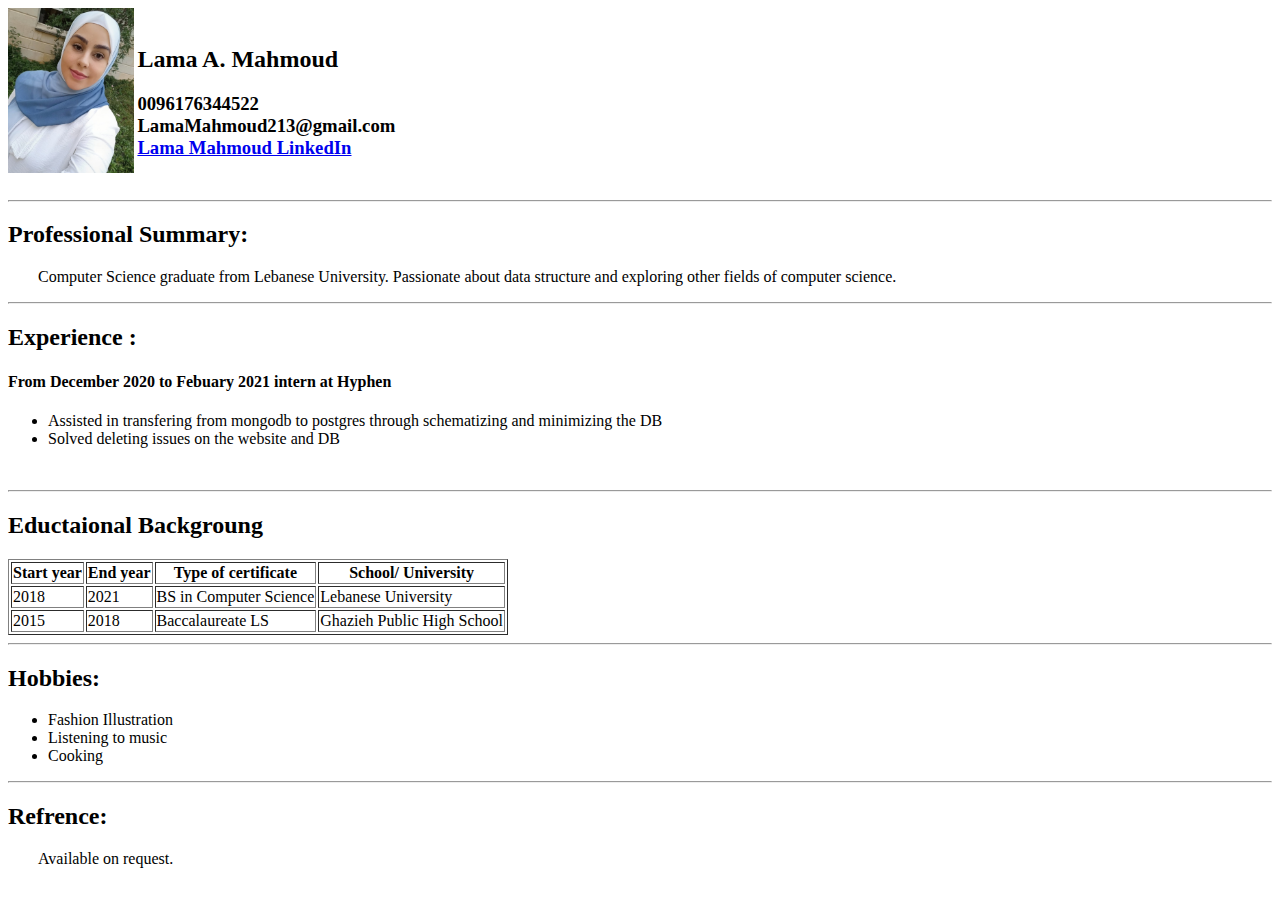
==== Lama Mahmoud  Resume .html @ c68def4e "adding html file" ====
<html>
	<title>Lama Mahmoud Resume </title>
	
	<body margin ="15">
		<div>
			<img src="Lama Mahmoud.jpg" align ="Left" width="10%" font-size="40">
			<p>
			<br>
			<h2>	Lama A. Mahmoud  			</h2>
			<h3>	0096176344522  				<br>
					LamaMahmoud213@gmail.com	<br>
					<a href="https://www.linkedin.com/in/lama-mahmoud-0964521b9"> Lama Mahmoud LinkedIn</a> <br><br>
			</h3></p>
			
			<hr> 
		</div>
		
		<div>
			<h2> Professional Summary:</h2>
			<p style="text-indent: 30px"> Computer Science graduate from Lebanese University.
			Passionate about data structure and exploring other fields of computer science.
				<br>
				<hr>
		</div>

		<div>
			<h2>Experience :</h2>
			<h4>From December 2020 to Febuary 2021   intern at Hyphen </h4>
			<ul> 
			<li>Assisted in transfering from mongodb to postgres through schematizing and minimizing the DB
			<li>Solved deleting issues on the website and DB </ul>
				<br>
				<hr>
		</div>
		
		

		<div>
		<h2> Eductaional Backgroung</h2>
		<table border="1" padding="0">
			<tr>
				<th>Start year</th>
				<th>End year</th>
				<th>Type of certificate</th>
				<th>School/ University</th>
			</tr>
			<tr>
				<td>2018</td>
				<td>2021</td>
				<td>BS in Computer Science</td>
				<td>Lebanese University</td>
			</tr>
			<tr>
				<td>2015</td>
				<td>2018</td>
				<td>Baccalaureate LS</td>
				<td>Ghazieh Public High School</td>
			</tr>
			
		</table>
		<hr>
		</div>
		
		<div>
			<h2> Hobbies:</h2>
			<ul>
			<li>Fashion Illustration</li>
			<li>Listening to music</li>
			<li>Cooking</li>
			</ul>
			<hr>
		</div>
		
		<div>
			<h2> Refrence:</h2>
			<p style="text-indent: 30px"> Available on request.
		</div>
	</body>
	
</html>
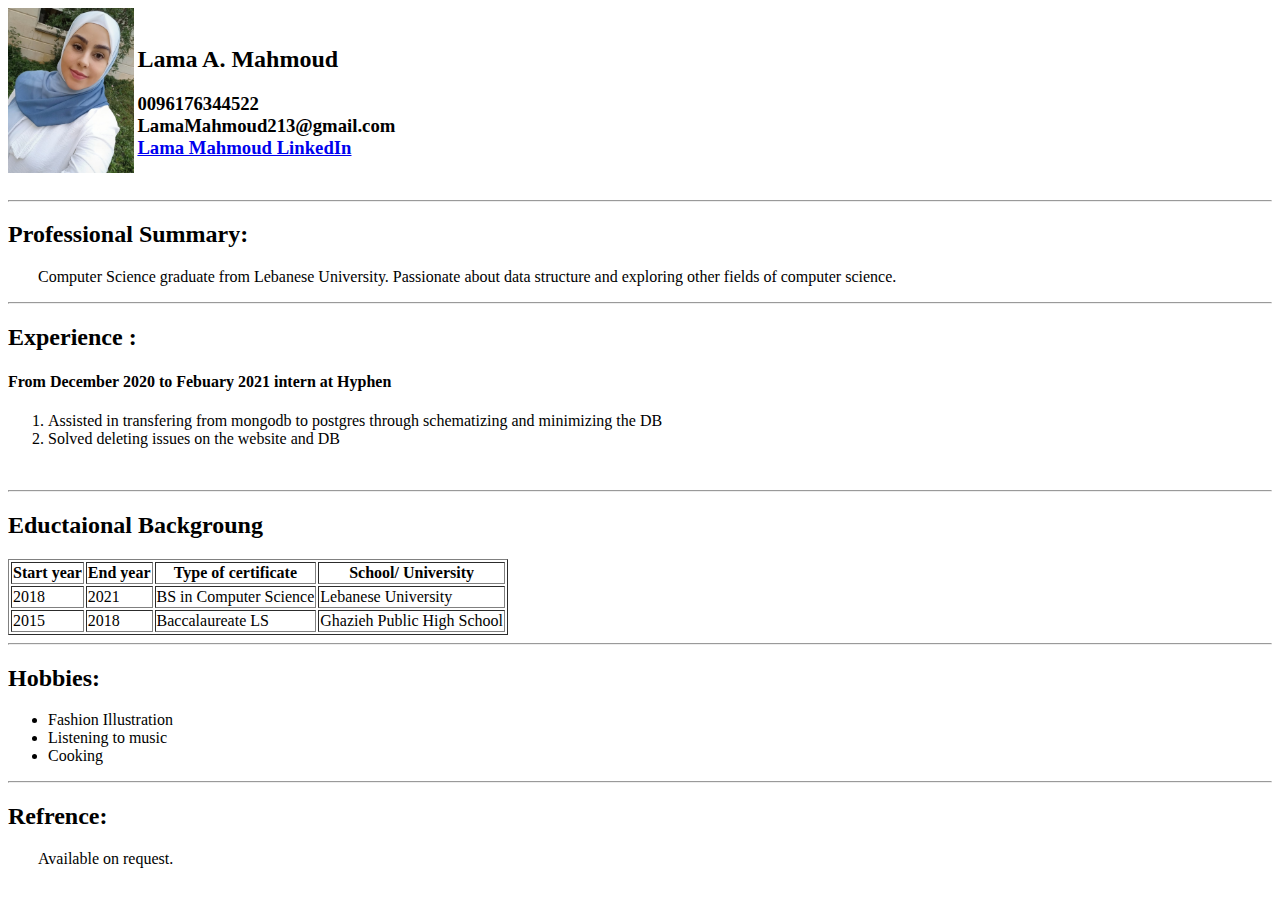
==== commit 3df572c0: "adding CSS" ====
--- a/Lama Mahmoud  Resume .html
+++ b/Lama Mahmoud  Resume .html
@@ -26,9 +26,10 @@
 		<div>
 			<h2>Experience :</h2>
 			<h4>From December 2020 to Febuary 2021   intern at Hyphen </h4>
-			<ul> 
+			<ol> 
 			<li>Assisted in transfering from mongodb to postgres through schematizing and minimizing the DB
-			<li>Solved deleting issues on the website and DB </ul>
+			<li>Solved deleting issues on the website and DB 
+			</ol>
 				<br>
 				<hr>
 		</div>
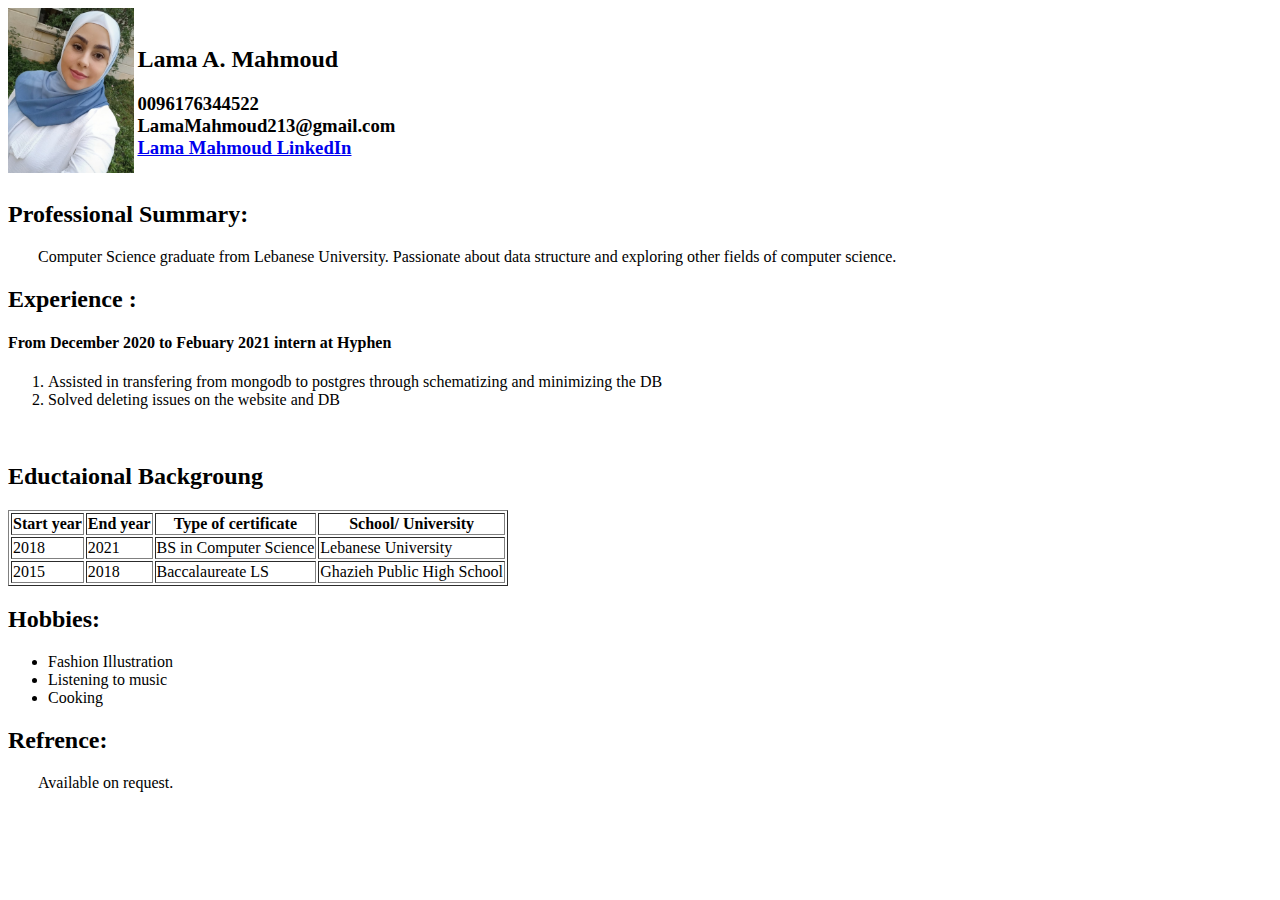
==== commit 9115a4f4: "editing fonts" ====
--- a/Lama Mahmoud  Resume .html
+++ b/Lama Mahmoud  Resume .html
@@ -1,18 +1,19 @@
 <html>
 	<title>Lama Mahmoud Resume </title>
-	
+	<head>
+	<link rel="stylesheet" type="text/css" href="CSS.css"/>
+	</head>
 	<body margin ="15">
 		<div>
 			<img src="Lama Mahmoud.jpg" align ="Left" width="10%" font-size="40">
-			<p>
 			<br>
 			<h2>	Lama A. Mahmoud  			</h2>
 			<h3>	0096176344522  				<br>
 					LamaMahmoud213@gmail.com	<br>
 					<a href="https://www.linkedin.com/in/lama-mahmoud-0964521b9"> Lama Mahmoud LinkedIn</a> <br><br>
-			</h3></p>
+			</h3>
 			
-			<hr> 
+			 
 		</div>
 		
 		<div>
@@ -20,7 +21,7 @@
 			<p style="text-indent: 30px"> Computer Science graduate from Lebanese University.
 			Passionate about data structure and exploring other fields of computer science.
 				<br>
-				<hr>
+				
 		</div>
 
 		<div>
@@ -31,7 +32,7 @@
 			<li>Solved deleting issues on the website and DB 
 			</ol>
 				<br>
-				<hr>
+				
 		</div>
 		
 		
@@ -59,7 +60,7 @@
 			</tr>
 			
 		</table>
-		<hr>
+		
 		</div>
 		
 		<div>
@@ -69,7 +70,7 @@
 			<li>Listening to music</li>
 			<li>Cooking</li>
 			</ul>
-			<hr>
+			
 		</div>
 		
 		<div>
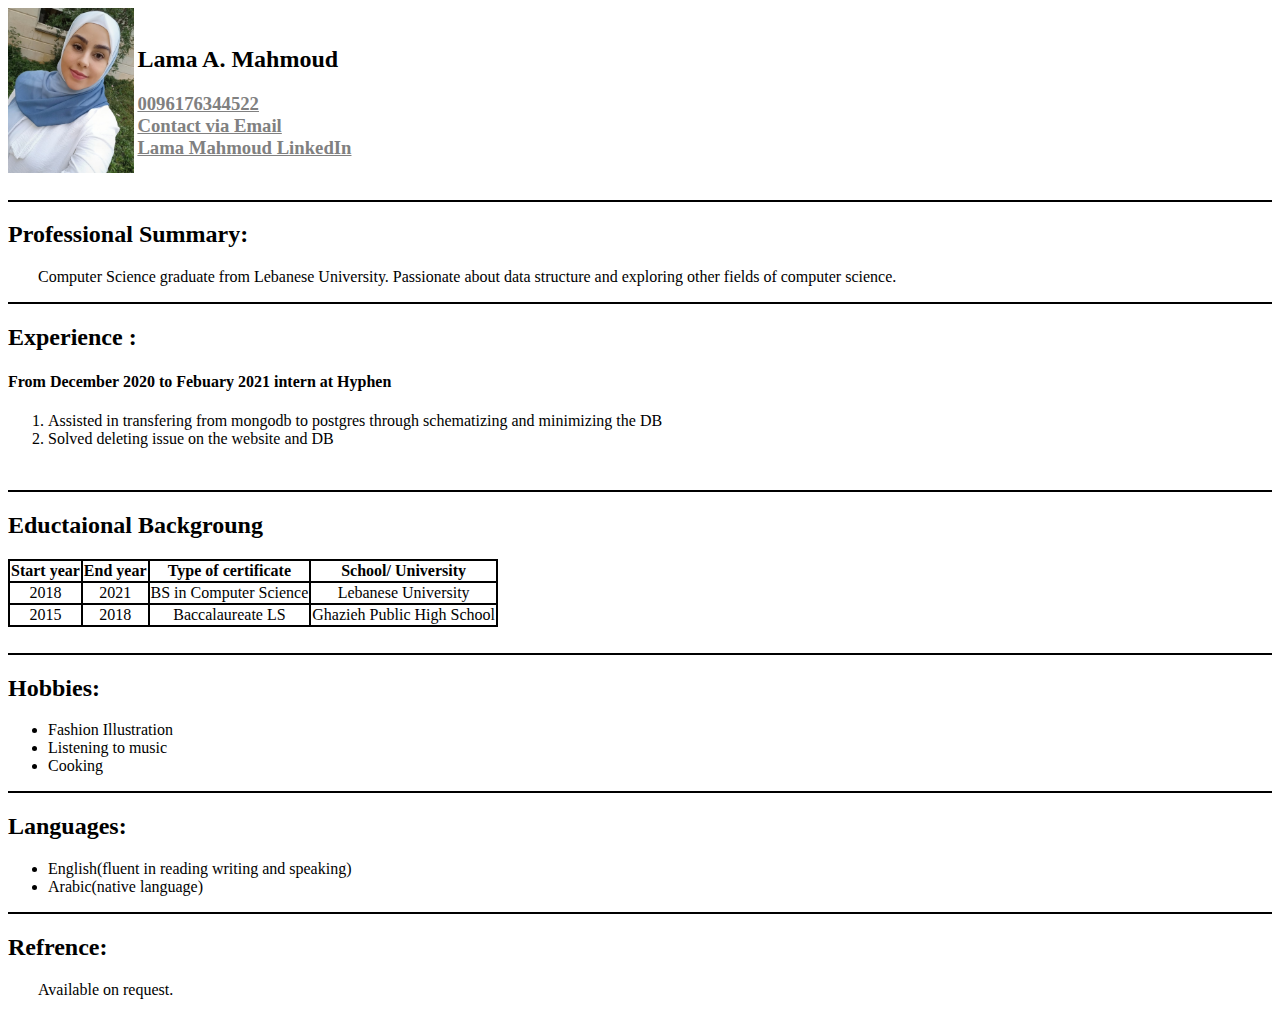
==== commit a6dc8c46: "fixing CSS issues and adding language section to HTML file" ====
--- a/Lama Mahmoud  Resume .html
+++ b/Lama Mahmoud  Resume .html
@@ -1,19 +1,23 @@
 <html>
 	<title>Lama Mahmoud Resume </title>
+	
 	<head>
-	<link rel="stylesheet" type="text/css" href="CSS.css"/>
+	<link rel="stylesheet" href="CSS.css"/>
 	</head>
+	
 	<body margin ="15">
 		<div>
-			<img src="Lama Mahmoud.jpg" align ="Left" width="10%" font-size="40">
+			<img src="Lama Mahmoud.jpg" width="10%" align="left">
+			<p>
 			<br>
 			<h2>	Lama A. Mahmoud  			</h2>
-			<h3>	0096176344522  				<br>
-					LamaMahmoud213@gmail.com	<br>
-					<a href="https://www.linkedin.com/in/lama-mahmoud-0964521b9"> Lama Mahmoud LinkedIn</a> <br><br>
+			<h3>	
+			<a href="tel:76344522"> 0096176344522 </a> 	<br>
+			<a href="mailto: lamamahmoud213@gmail.com">Contact via Email</a><br>
+			<a href="https://www.linkedin.com/in/lama-mahmoud-0964521b9"> 	Lama Mahmoud LinkedIn</a> <br><br>
 			</h3>
-			
-			 
+			</p>
+			 <hr>
 		</div>
 		
 		<div>
@@ -21,7 +25,7 @@
 			<p style="text-indent: 30px"> Computer Science graduate from Lebanese University.
 			Passionate about data structure and exploring other fields of computer science.
 				<br>
-				
+			<hr>	
 		</div>
 
 		<div>
@@ -29,10 +33,10 @@
 			<h4>From December 2020 to Febuary 2021   intern at Hyphen </h4>
 			<ol> 
 			<li>Assisted in transfering from mongodb to postgres through schematizing and minimizing the DB
-			<li>Solved deleting issues on the website and DB 
+			<li>Solved deleting issue on the website and DB 
 			</ol>
-				<br>
-				
+			<br>
+			<hr>	
 		</div>
 		
 		
@@ -60,7 +64,8 @@
 			</tr>
 			
 		</table>
-		
+		<br>
+		<hr>
 		</div>
 		
 		<div>
@@ -70,13 +75,23 @@
 			<li>Listening to music</li>
 			<li>Cooking</li>
 			</ul>
-			
+		<hr>	
+		</div>
+		
+		<div>
+			<h2> Languages:</h2>
+			<ul>
+			<li>English(fluent in reading writing and speaking)</li>
+			<li>Arabic(native language)</li>
+			</ul>
+		<hr>	
 		</div>
 		
 		<div>
 			<h2> Refrence:</h2>
 			<p style="text-indent: 30px"> Available on request.
 		</div>
+		
 	</body>
 	
 </html>--- a/CSS.css
+++ b/CSS.css
@@ -0,0 +1,15 @@
+hr{
+	  border: 1px solid black;
+}
+table {
+	border-collapse: collapse;
+	text-align: center;
+}
+table, td, th {
+  border: 2px solid;
+}
+
+h3 a{
+	color:grey;
+}
+
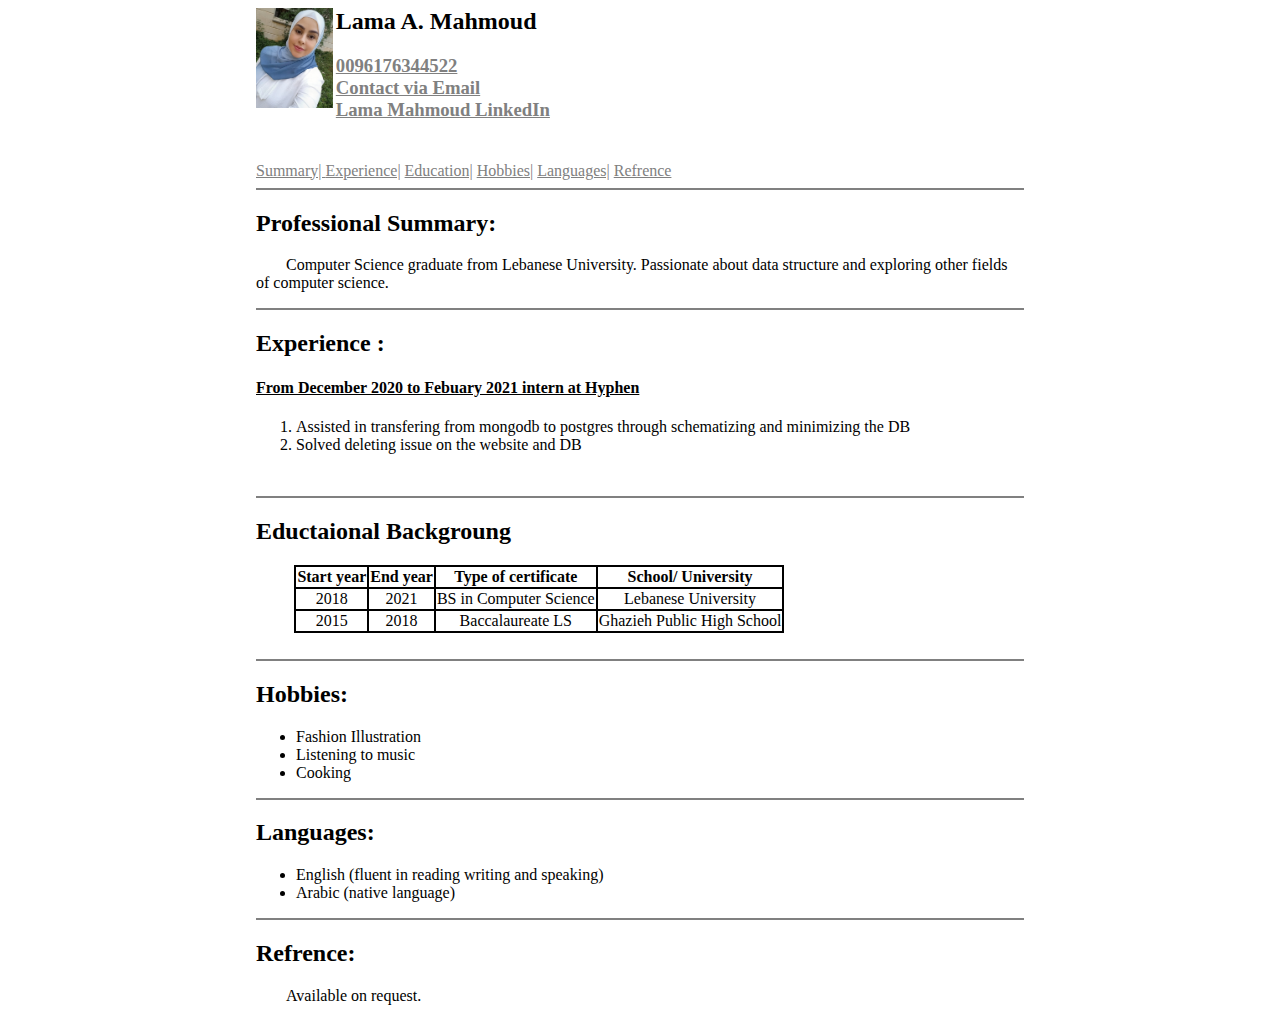
==== commit 91e46d08: "fixing indentations and adding bookmarks" ====
--- a/Lama Mahmoud  Resume .html
+++ b/Lama Mahmoud  Resume .html
@@ -9,7 +9,6 @@
 		<div>
 			<img src="Lama Mahmoud.jpg" width="10%" align="left">
 			<p>
-			<br>
 			<h2>	Lama A. Mahmoud  			</h2>
 			<h3>	
 			<a href="tel:76344522"> 0096176344522 </a> 	<br>
@@ -17,11 +16,19 @@
 			<a href="https://www.linkedin.com/in/lama-mahmoud-0964521b9"> 	Lama Mahmoud LinkedIn</a> <br><br>
 			</h3>
 			</p>
-			 <hr>
+			
+			<a href="#1">Summary| </a>
+			<a href="#2">Experience|</a>
+			<a href="#3">Education|</a>
+			<a href="#4">Hobbies|</a>
+			<a href="#5">Languages|</a>
+			<a href="#6">Refrence</a>
+			
+			<hr>
 		</div>
 		
 		<div>
-			<h2> Professional Summary:</h2>
+			<h2 id="1"> Professional Summary:</h2>
 			<p style="text-indent: 30px"> Computer Science graduate from Lebanese University.
 			Passionate about data structure and exploring other fields of computer science.
 				<br>
@@ -29,8 +36,8 @@
 		</div>
 
 		<div>
-			<h2>Experience :</h2>
-			<h4>From December 2020 to Febuary 2021   intern at Hyphen </h4>
+			<h2 id="2">Experience :</h2>
+			<h4><u>From December 2020 to Febuary 2021   intern at Hyphen </u></h4>
 			<ol> 
 			<li>Assisted in transfering from mongodb to postgres through schematizing and minimizing the DB
 			<li>Solved deleting issue on the website and DB 
@@ -42,8 +49,8 @@
 		
 
 		<div>
-		<h2> Eductaional Backgroung</h2>
-		<table border="1" padding="0">
+		<h2 id="3"> Eductaional Backgroung</h2>
+		<table>
 			<tr>
 				<th>Start year</th>
 				<th>End year</th>
@@ -69,7 +76,7 @@
 		</div>
 		
 		<div>
-			<h2> Hobbies:</h2>
+			<h2 id="4"> Hobbies:</h2>
 			<ul>
 			<li>Fashion Illustration</li>
 			<li>Listening to music</li>
@@ -79,16 +86,16 @@
 		</div>
 		
 		<div>
-			<h2> Languages:</h2>
+			<h2 id="5"> Languages:</h2>
 			<ul>
-			<li>English(fluent in reading writing and speaking)</li>
-			<li>Arabic(native language)</li>
+			<li>English (fluent in reading writing and speaking)</li>
+			<li>Arabic (native language)</li>
 			</ul>
 		<hr>	
 		</div>
 		
 		<div>
-			<h2> Refrence:</h2>
+			<h2 id="6"> Refrence:</h2>
 			<p style="text-indent: 30px"> Available on request.
 		</div>
 		
--- a/CSS.css
+++ b/CSS.css
@@ -1,7 +1,8 @@
 hr{
-	  border: 1px solid black;
+	border: 1px solid grey;
 }
 table {
+	margin-left: 5%;
 	border-collapse: collapse;
 	text-align: center;
 }
@@ -9,7 +10,11 @@
   border: 2px solid;
 }
 
-h3 a{
+a{
 	color:grey;
 }
+body{
+  margin-left: 20%;
+  margin-right: 20%;
+}
 
